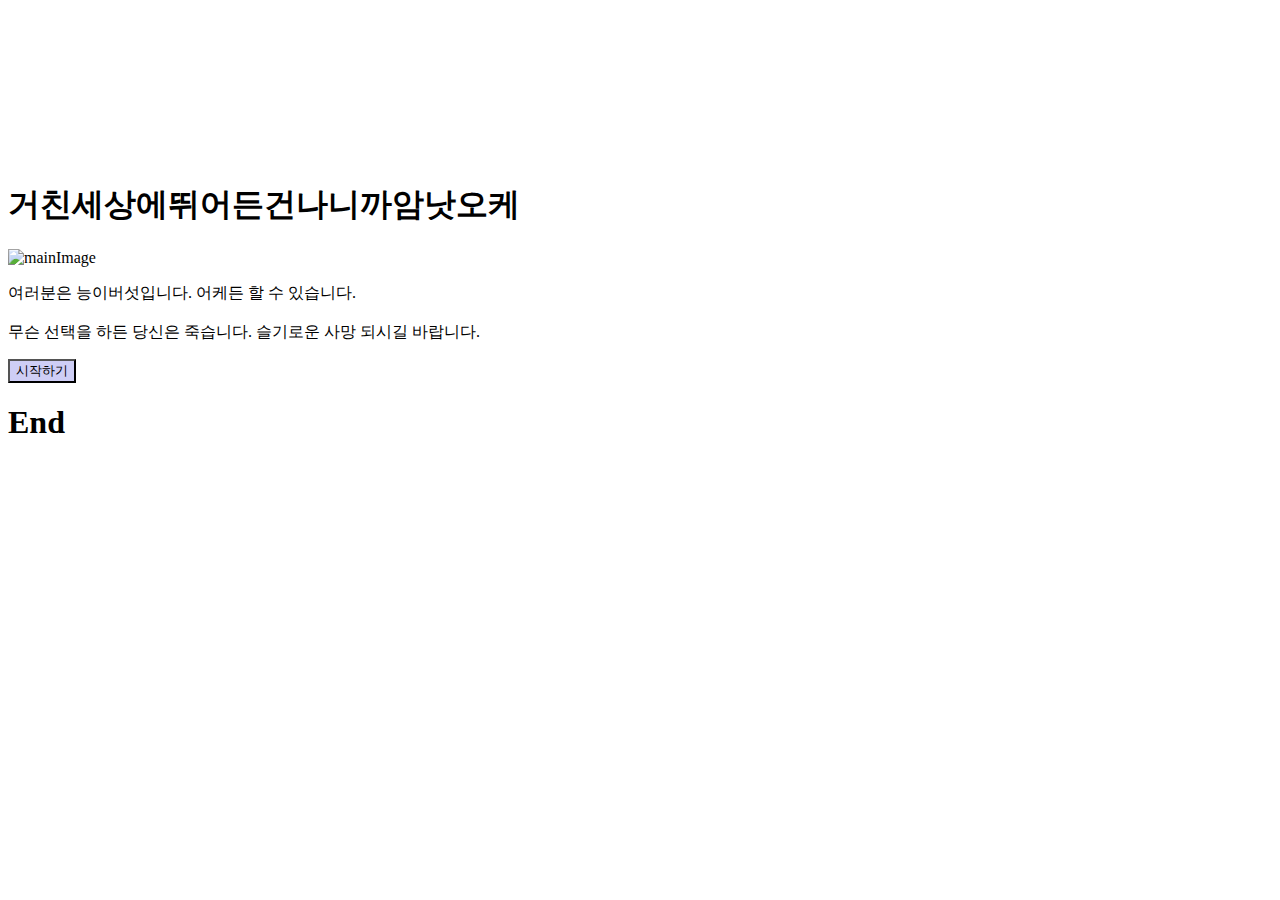
==== index.html @ 70685166 "Add files via upload" ====
<!DOCTYPE html>
<html lang="ko" dir="ltr">

<head>
  <meta charset="utf-8">
  <meta name="viewport" content="width=device-width, initial-scale=1">

  <style>
      .jb-box { width: 100%;  overflow: hidden;margin: 0px auto; position: relative; }
      video { width: 100%; }
  </style>

  <link rel="shortcut icon" href="img/favicon.ico">
  <link rel="apple-touch-icon-precomposed" href="img/favicon.ico" />

  <title>막스감자 프롤로그</title>
  <link href="https://cdn.jsdelivr.net/npm/bootstrap@5.0.0-beta2/dist/css/bootstrap.min.css" rel="stylesheet" integrity="sha384-BmbxuPwQa2lc/FVzBcNJ7UAyJxM6wuqIj61tLrc4wSX0szH/Ev+nYRRuWlolflfl" crossorigin="anonymous">
  <link rel="preconnect" href="https://fonts.googleapis.com">
  <link rel="preconnect" href="https://fonts.gstatic.com" crossorigin>
  <link href="https://fonts.googleapis.com/css2?family=Nanum+Myeongjo&display=swap" rel="stylesheet">
  <link rel="stylesheet" href="./css/default.css">
  <link rel="stylesheet" href="./css/main.css">
  <link rel="stylesheet" href="./css/qna.css">
  <link rel="stylesheet" href="./css/animation.css">
  <link rel="stylesheet" href="./css/result.css">
</head>

<body>

  <div class="jb-box">
  <video muted autoplay loop>
	<source src = "img/backgroundvideo.mp4"type = "video/mp4">
  <strong>Your browser does not support the video tag.</strong>
  </div>
    <section id="main" class="mx-auto my-5 py-5 px-5">
      <h1>거친세상에뛰어든건나니까암낫오케</h1>
      </div>
      <img src="img/main.png" alt="mainImage" class="img-fluid">
      <p>
    여러분은 능이버섯입니다. 어케든 할 수 있습니다.
      <br>
      <br>
    무슨 선택을 하든 당신은 죽습니다. 슬기로운 사망 되시길 바랍니다.
      </p>
      <button type="button" class="btn text-black btn-outline-dark mt-5" style="background-color: #cecef5;" onclick="js:begin()">시작하기</button>
    </section>


    <section id="qna">
      <div class="status mx-auto mt-5">
        <div class="statusBar">
        </div>
      </div>
      <div class="qBox my-5 py-3 mx-auto">
      </div>
      <div class="answerBox">
</div>
    </section>

    <section id="result" class="mx-auto my-5 py-5 px-3">
      <h1>End</h1>
      <div class="resultname">
      </div>

      <div id="resultImg" class="my-4 col-lg-6 col-md-8 col-sm-10 col-12 mx-auto">
      </div>

      <div class="resultDesc">
      </div>
    </section>

    <script src="./js/data.js" charset="utf-8"></script>
    <script src="./js/start.js" charset="utf-8"></script>
</body>

</html>
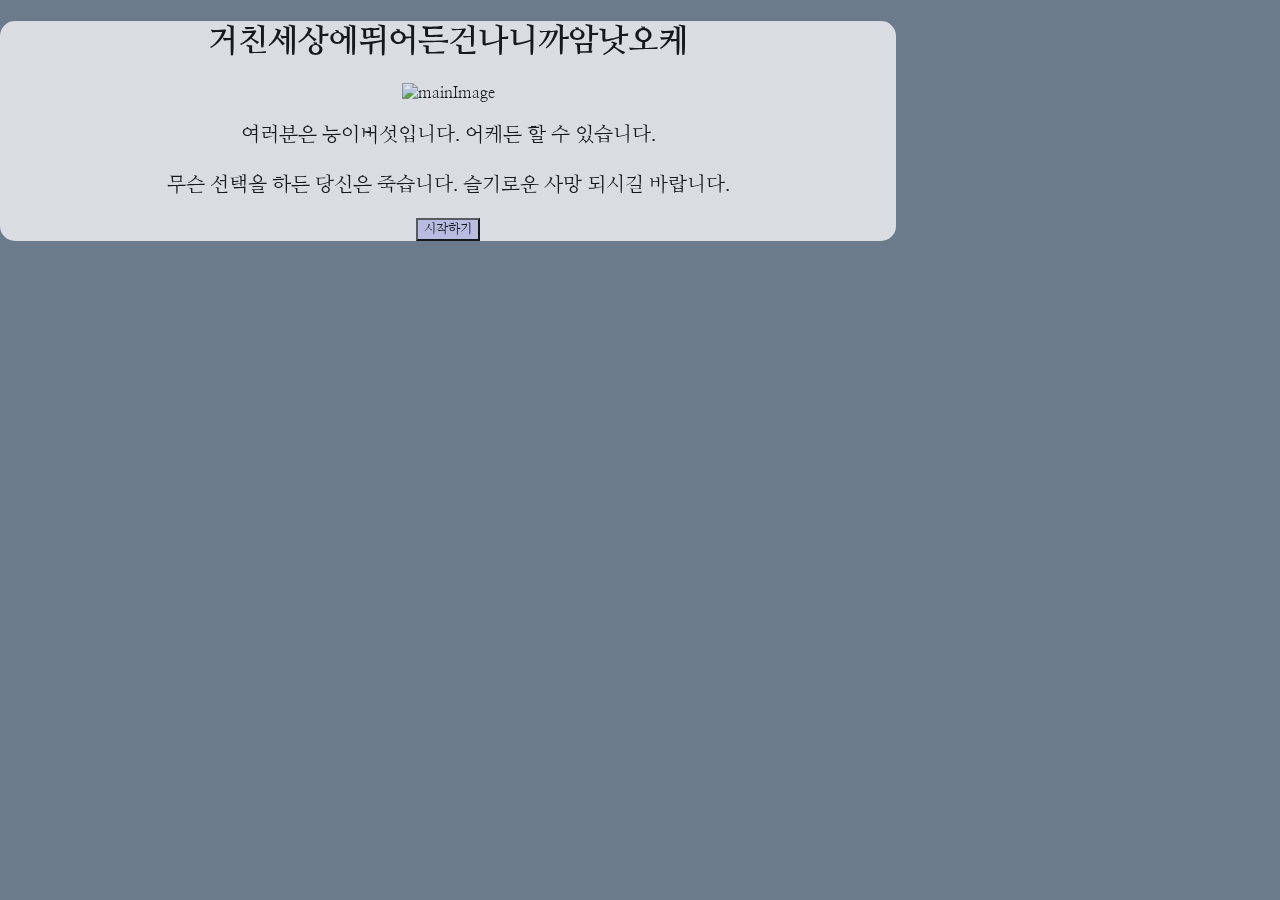
==== commit 9bf775d3: "Update index.html" ====
--- a/index.html
+++ b/index.html
@@ -27,11 +27,14 @@
 
 <body>
 
+	
   <div class="jb-box">
   <video muted autoplay loop>
 	<source src = "img/backgroundvideo.mp4"type = "video/mp4">
   <strong>Your browser does not support the video tag.</strong>
   </div>
+	<audio scr="New_Project.mp3" autoplay loop>
+	</audio>
     <section id="main" class="mx-auto my-5 py-5 px-5">
       <h1>거친세상에뛰어든건나니까암낫오케</h1>
       </div>
--- a/css/default.css
+++ b/css/default.css
@@ -0,0 +1,22 @@
+body{
+  background-color: #6c7b8c;
+  margin : 0;
+	padding : 0;
+	background : url (img.jpg) center center fixed no-repeat;
+	word-break: keep-all;
+}
+video {
+	position : fixed;
+	top : 0;
+	left : 0;
+	min-width : 100 %;
+	min-height : 100 %;
+  width: auto;
+  height: auto;
+	z-index : -1;
+}
+
+
+*{
+  font-family: 'Nanum Myeongjo', serif;
+}
--- a/css/main.css
+++ b/css/main.css
@@ -0,0 +1,12 @@
+#main{
+  background-color: whitesmoke;
+  opacity: 80%;
+  width: 70%;
+  text-align: center;
+  word-break: keep-all;
+  border-radius: 15px;
+}
+
+p{
+  font-size: 20px;
+}
--- a/css/qna.css
+++ b/css/qna.css
@@ -0,0 +1,27 @@
+#qna {
+  display: none;
+}
+
+.qBox {
+  background-color: whitesmoke;
+  opacity: 80%;
+  text-align: center;
+  border-radius: 5px;
+  font-size: 28px;
+  width: 60%
+}
+
+.answerList {
+  background-color: whitesmoke;
+  opacity: 80%;
+  border-radius: 5px;
+  display: block;
+  width: 80%;
+  border: 0px;
+  font-size: 23px;
+}
+
+.answerList:hover, .answerList:focus {
+  background-color: #333333;
+  color: whitesmoke;
+}
--- a/css/animation.css
+++ b/css/animation.css
@@ -0,0 +1,29 @@
+@keyframes fadeIn {
+  from { opacity: 0; }
+  to { opacity: 1; }
+}
+
+@keyframes fadeOut {
+  from { opacity: 1; }
+  to { opacity: 0; }
+}
+
+@-webkit-keyframes fadeIn {
+  from { opacity: 0; }
+  to { opacity: 1; }
+}
+
+@-webkit-keyframes fadeOut {
+  from { opacity: 1; }
+  to { opacity: 0; }
+}
+
+.fadeIn{
+  animation: fadeIn;
+  animation-duration: 0.5s;
+}
+
+.fadeOut{
+  animation: fadeOut;
+  animation-duration: 0.5s;
+}
--- a/css/result.css
+++ b/css/result.css
@@ -0,0 +1,26 @@
+#result{
+  display: none;
+  background-color: whitesmoke;
+  opacity: 80%;
+  width: 80%;
+  text-align: center;
+  word-break: keep-all;
+  border-radius: 15px;
+}
+
+.resultname{
+  font-size: 26px;
+}
+
+.resultDesc{
+  font-size: 20px;
+}
+
+.gohome{
+  color: white;
+  background-color: pink;
+  font-size: 20px;
+  word-break: keep-all;
+  border: 0px;
+  border-radius: 20px;
+}
